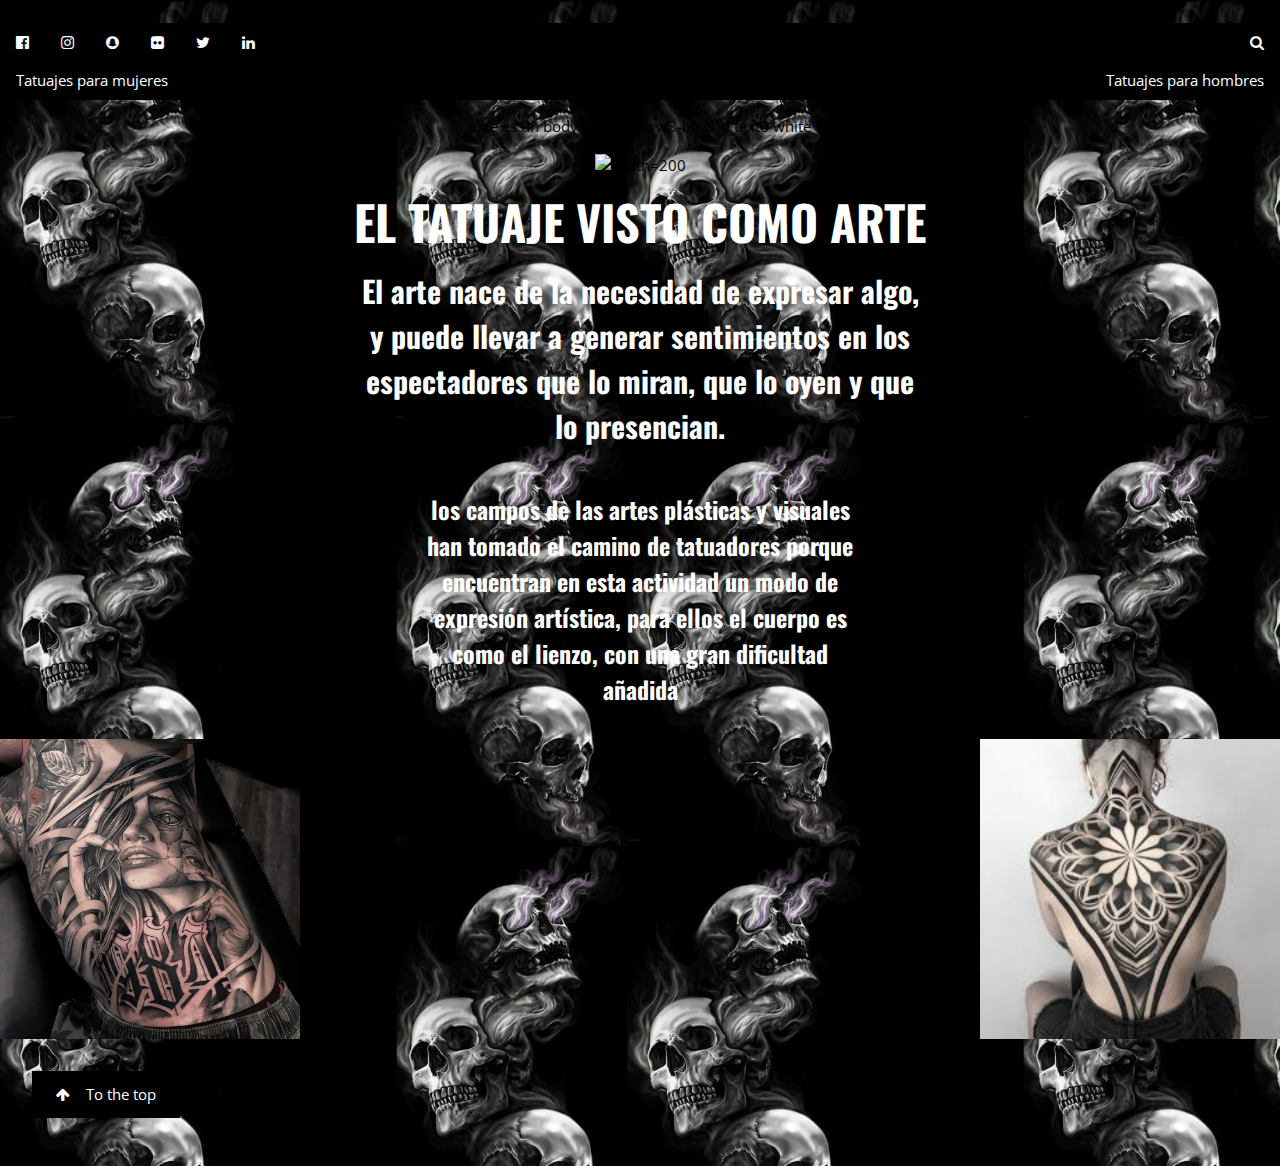
==== index.html @ 58999a88 "primer terminal" ====
<!DOCTYPE html>
<html>

<head>
    <title>EL TATUAJE VISTO COMO ARTE </title>
    <meta charset="UTF-8">
    <meta name="viewport" content="width=device-width, initial-scale=1">
    <link rel="stylesheet" href="https://www.w3schools.com/w3css/4/w3.css">
    <link rel="stylesheet" href="https://fonts.googleapis.com/css?family=Oswald">
    <link rel="stylesheet" href="https://fonts.googleapis.com/css?family=Open Sans">
    <link rel="stylesheet" href="https://cdnjs.cloudflare.com/ajax/libs/font-awesome/4.7.0/css/font-awesome.min.css">
    <style>
        h1,
        h2,
        h3,
        h4,
        h5,
        h6 {
            font-family: "Oswald"
        }

        body {
            font-family: "Open Sans"
        }
    </style>
    <style>
        .img-center{
            text-align: center;
        }
    </style>
    <style>   
    </style> 
</head>

<body  style="background-color: black; " background="imagenes/Captura de pantalla imagen3.png" >

    <div>
        <img src="" alt="">
    </div>
    <div class="w3-bar w3-black w3-hide-small">
        <a href="#" class="w3-bar-item w3-button"><i class="fa fa-facebook-official"></i></a>
        <a href="#" class="w3-bar-item w3-button"><i class="fa fa-instagram"></i></a>
        <a href="#" class="w3-bar-item w3-button"><i class="fa fa-snapchat"></i></a>
        <a href="#" class="w3-bar-item w3-button"><i class="fa fa-flickr"></i></a>
        <a href="#" class="w3-bar-item w3-button"><i class="fa fa-twitter"></i></a>
        <a href="#" class="w3-bar-item w3-button"><i class="fa fa-linkedin"></i></a>
        <a href="#" class="w3-bar-item w3-button w3-right"><i class="fa fa-search"></i></a>
    </div>
    <div  class="w3-bar w3-black w3-hide-small">
        <a href="./tapm.html" class="w3-bar-item w3-button">Tatuajes para mujeres</a>
        <a href="taph.html" class="w3-bar-item w3-button w3-right">Tatuajes para hombres</a>
    </div>
    <link rel="import" href="imagenes.html">
    <header  background="imagenes/Captura de pantalla imagen3.png style="background-color: black; " class="img-center">
        <p>este es un body con fondo w3-black y texto white</p>
        <img src="https://encrypted-tbn0.gstatic.com/images?q=tbn:ANd9GcT0ufLqAnmLMQcRI9LD2w0jT3Wa9xnvCgQq9A&usqp=CAU"alt="width=200" height="200">
        <h1 style="color: white;" class="w3-xxxlarge"><b>EL TATUAJE VISTO COMO ARTE </b></h1>
        <h2 style="color: white;" class="w3-text-white w3-text-center "> <b> 
            El arte nace de la necesidad de expresar algo,<br>
            y puede llevar a generar sentimientos en los <br>
            espectadores que lo miran, que lo oyen y que <br>
            lo presencian.</b></h2><br>
        <h3 style="color: white;"> <b>
            los campos de las artes plásticas y visuales <br>
            han tomado el camino de tatuadores porque <br>
            encuentran en esta actividad un modo de <br>
            expresión artística, para ellos el cuerpo es <br> 
            como el lienzo, con una gran dificultad <br>
            añadida</b></h3> <br>
    </header>
    <div>
        <img src="imagenes/imagen4.jpg" alt= ""width=300  height="300" >
        <img class="w3-right" src="imagenes/imagen5.jpg" alt= ""width=300  height="300">
    </div>
    <div >
        
    </div>
    <footer class="w3-container " style="padding:32px">
        <a href="#" class="w3-button w3-black w3-padding-large w3-margin-bottom"><i class="fa fa-arrow-up w3-margin-right"></i>To the top</a>
    </footer>
    <body />
    <html />
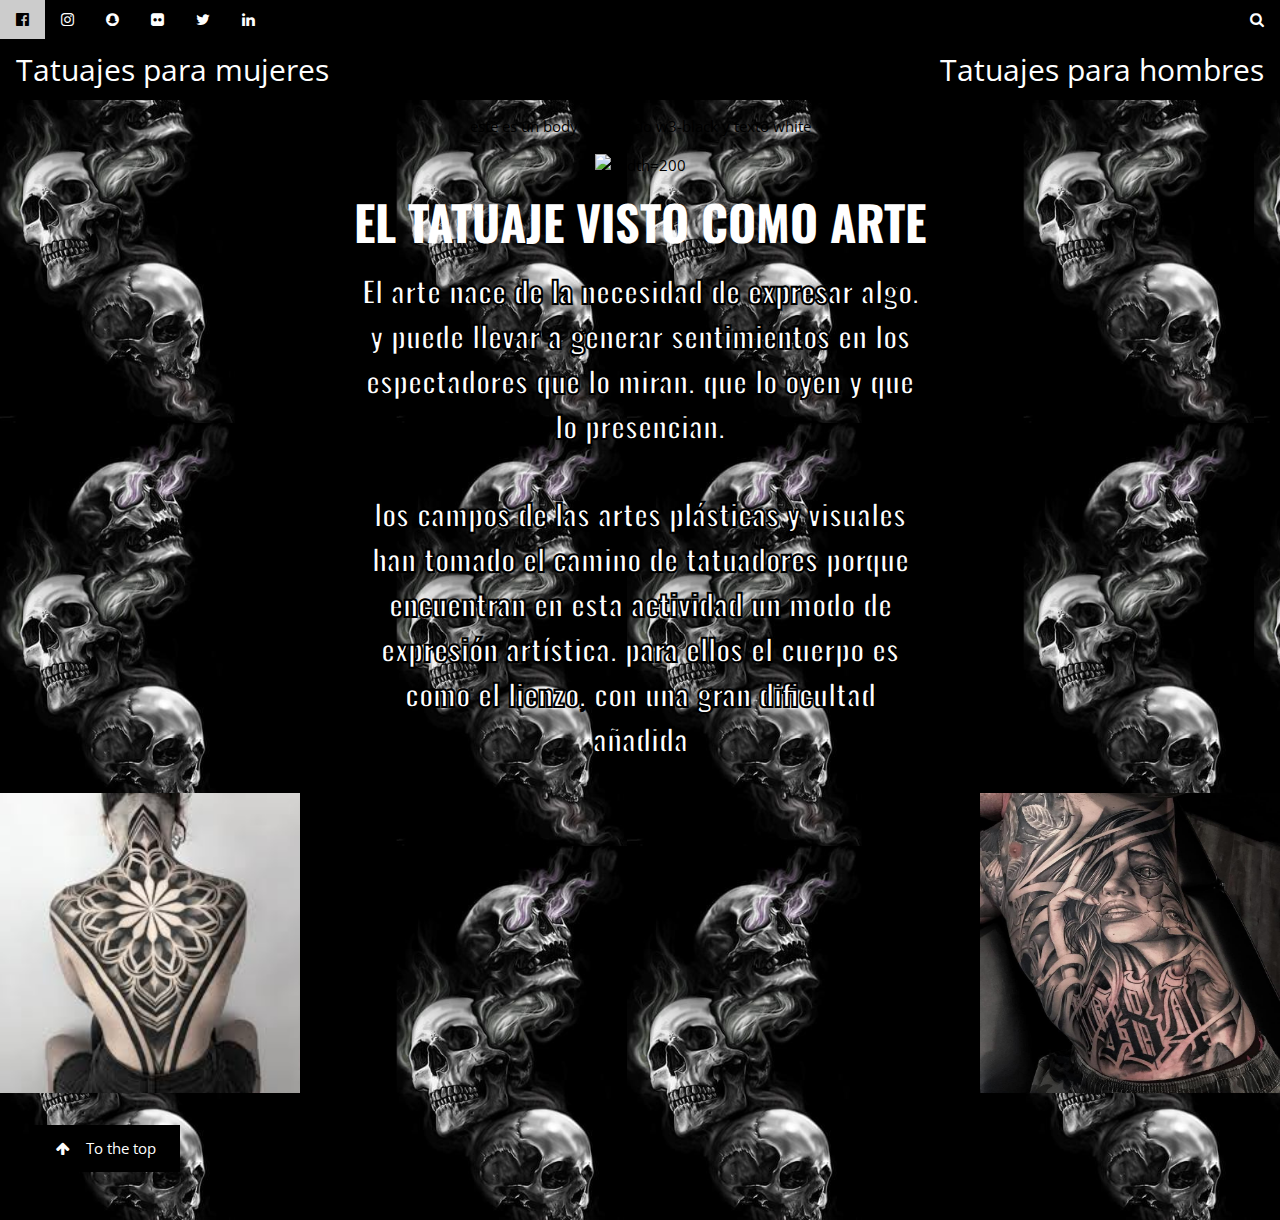
==== commit fe5d76e8: "acomodando la carpeta styles.css" ====
--- a/index.html
+++ b/index.html
@@ -1,82 +1,70 @@
-<!DOCTYPE html>
-<html>
-
-<head>
-    <title>EL TATUAJE VISTO COMO ARTE </title>
-    <meta charset="UTF-8">
-    <meta name="viewport" content="width=device-width, initial-scale=1">
-    <link rel="stylesheet" href="https://www.w3schools.com/w3css/4/w3.css">
-    <link rel="stylesheet" href="https://fonts.googleapis.com/css?family=Oswald">
-    <link rel="stylesheet" href="https://fonts.googleapis.com/css?family=Open Sans">
-    <link rel="stylesheet" href="https://cdnjs.cloudflare.com/ajax/libs/font-awesome/4.7.0/css/font-awesome.min.css">
-    <style>
-        h1,
-        h2,
-        h3,
-        h4,
-        h5,
-        h6 {
-            font-family: "Oswald"
-        }
-
-        body {
-            font-family: "Open Sans"
-        }
-    </style>
-    <style>
-        .img-center{
-            text-align: center;
-        }
-    </style>
-    <style>   
-    </style> 
-</head>
-
-<body  style="background-color: black; " background="imagenes/Captura de pantalla imagen3.png" >
-
-    <div>
-        <img src="" alt="">
-    </div>
-    <div class="w3-bar w3-black w3-hide-small">
-        <a href="#" class="w3-bar-item w3-button"><i class="fa fa-facebook-official"></i></a>
-        <a href="#" class="w3-bar-item w3-button"><i class="fa fa-instagram"></i></a>
-        <a href="#" class="w3-bar-item w3-button"><i class="fa fa-snapchat"></i></a>
-        <a href="#" class="w3-bar-item w3-button"><i class="fa fa-flickr"></i></a>
-        <a href="#" class="w3-bar-item w3-button"><i class="fa fa-twitter"></i></a>
-        <a href="#" class="w3-bar-item w3-button"><i class="fa fa-linkedin"></i></a>
-        <a href="#" class="w3-bar-item w3-button w3-right"><i class="fa fa-search"></i></a>
-    </div>
-    <div  class="w3-bar w3-black w3-hide-small">
-        <a href="./tapm.html" class="w3-bar-item w3-button">Tatuajes para mujeres</a>
-        <a href="taph.html" class="w3-bar-item w3-button w3-right">Tatuajes para hombres</a>
-    </div>
-    <link rel="import" href="imagenes.html">
-    <header  background="imagenes/Captura de pantalla imagen3.png style="background-color: black; " class="img-center">
-        <p>este es un body con fondo w3-black y texto white</p>
-        <img src="https://encrypted-tbn0.gstatic.com/images?q=tbn:ANd9GcT0ufLqAnmLMQcRI9LD2w0jT3Wa9xnvCgQq9A&usqp=CAU"alt="width=200" height="200">
-        <h1 style="color: white;" class="w3-xxxlarge"><b>EL TATUAJE VISTO COMO ARTE </b></h1>
-        <h2 style="color: white;" class="w3-text-white w3-text-center "> <b> 
-            El arte nace de la necesidad de expresar algo,<br>
-            y puede llevar a generar sentimientos en los <br>
-            espectadores que lo miran, que lo oyen y que <br>
-            lo presencian.</b></h2><br>
-        <h3 style="color: white;"> <b>
-            los campos de las artes plásticas y visuales <br>
-            han tomado el camino de tatuadores porque <br>
-            encuentran en esta actividad un modo de <br>
-            expresión artística, para ellos el cuerpo es <br> 
-            como el lienzo, con una gran dificultad <br>
-            añadida</b></h3> <br>
-    </header>
-    <div>
-        <img src="imagenes/imagen4.jpg" alt= ""width=300  height="300" >
-        <img class="w3-right" src="imagenes/imagen5.jpg" alt= ""width=300  height="300">
-    </div>
-    <div >
-        
-    </div>
-    <footer class="w3-container " style="padding:32px">
-        <a href="#" class="w3-button w3-black w3-padding-large w3-margin-bottom"><i class="fa fa-arrow-up w3-margin-right"></i>To the top</a>
-    </footer>
-    <body />
-    <html />
+<!DOCTYPE html>
+<html>
+
+<head>
+    <title>EL TATUAJE VISTO COMO ARTE </title>
+    <meta charset="UTF-8">
+    <meta name="viewport" content="width=device-width, initial-scale=1">
+    <link rel="stylesheet" href="https://www.w3schools.com/w3css/4/w3.css">
+    <link rel="stylesheet" href="https://fonts.googleapis.com/css?family=Oswald">
+    <link rel="stylesheet" href="https://fonts.googleapis.com/css?family=Open Sans">
+    <link rel="stylesheet" href="https://cdnjs.cloudflare.com/ajax/libs/font-awesome/4.7.0/css/font-awesome.min.css">
+    <link rel="stylesheet" href="styles.css">
+    <link rel="import" href="imagenes.html">
+
+</head>
+
+<body class="grid-container">
+
+
+    <div class="w3-bar w3-black w3-hide-small">
+        <nav>
+            <a href="#" class="w3-bar-item w3-button"><i class="fa fa-facebook-official"></i></a>
+            <a href="#" class="w3-bar-item w3-button"><i class="fa fa-instagram"></i></a>
+            <a href="#" class="w3-bar-item w3-button"><i class="fa fa-snapchat"></i></a>
+            <a href="#" class="w3-bar-item w3-button"><i class="fa fa-flickr"></i></a>
+            <a href="#" class="w3-bar-item w3-button"><i class="fa fa-twitter"></i></a>
+            <a href="#" class="w3-bar-item w3-button"><i class="fa fa-linkedin"></i></a>
+            <a href="#" class="w3-bar-item w3-button w3-right"><i class="fa fa-search"></i></a>
+        </nav>
+    </div>
+    <div id="respmenu a " class="w3-bar w3-black w3-hide-small">
+        <aside>
+            <a href="./tapm.html" id="boton-mujeres" class="w3-bar-item w3-button">Tatuajes para mujeres</a>
+            <a href="taph.html" id="boton-hombres" class="w3-bar-item w3-button w3-right">Tatuajes para hombres</a>
+        </aside>
+    </div>
+
+    <header background="imagenes/Captura de pantalla imagen3.png style=" background-color: black; " class=" img-center">
+        <p>este es un body con fondo w3-black y texto white</p>
+        <img src="https://encrypted-tbn0.gstatic.com/images?q=tbn:ANd9GcT0ufLqAnmLMQcRI9LD2w0jT3Wa9xnvCgQq9A&usqp=CAU"
+            alt="width=200" height="200">
+        <h1 class="w3-xxxlarge"><b>EL TATUAJE VISTO COMO ARTE </b></h1>
+        <h2 class="w3-text-white w3-text-center "> <b>
+                El arte nace de la necesidad de expresar algo,<br>
+                y puede llevar a generar sentimientos en los <br>
+                espectadores que lo miran, que lo oyen y que <br>
+                lo presencian.</b></h2><br>
+        <h2> <b>
+                los campos de las artes plásticas y visuales <br>
+                han tomado el camino de tatuadores porque <br>
+                encuentran en esta actividad un modo de <br>
+                expresión artística, para ellos el cuerpo es <br>
+                como el lienzo, con una gran dificultad <br>
+                añadida</b></h2> <br>
+    </header>
+    <div>
+        <img id="mujeres" class="w3-right" src="imagenes/imagen4.jpg" alt="">
+        <img class="hombres" src="imagenes/imagen5.jpg" alt="">
+    </div>
+    <div>
+
+    </div>
+    <footer class="w3-container " style="padding:32px">
+        <a href="#" class="w3-button w3-black w3-padding-large w3-margin-bottom"><i
+                class="fa fa-arrow-up w3-margin-right"></i>To the top</a>
+    </footer>
+
+</body>
+
+</html>--- a/styles.css
+++ b/styles.css
@@ -0,0 +1,202 @@
+h1,
+h2,
+h3,
+h4,
+h5,
+h6 {
+    font-family: "Oswald"
+}
+
+body {
+    background-color: black;
+    background-image: url("imagenes/Captura\ de\ pantalla\ imagen3.png");
+    font-family: "Open Sans"
+}
+
+.img-center {
+    text-align: center;
+}
+
+#boton-mujeres{
+    font-size: 30px;
+}
+
+#boton-hombres{
+    font-size: 30px;
+}
+
+h2{
+    -webkit-text-stroke: 2px black;
+    color: white;
+}
+
+h1{
+    color: white;
+}
+
+.hombres{
+    width: 300px;
+    height: 300px;
+}
+
+#mujeres{
+    width: 300px;
+    height: 300px;
+}
+
+.grid-container{
+    display: grid;
+}
+
+@media (min-width:768px){
+    #respmenu a {
+        color: inherit;
+        text-decoration: none;
+        display: block;
+        padding: 10px 20px;
+        border-bottom: 2px solid #456789;
+        max-width: 200px;
+        background: #234567;
+        font-variant: small-caps;
+        text-shadow: 1px 1px black;
+      }
+      #respmenu input[type="checkbox"], .respmenu .fa-bars, .respmenu .fa-times {
+        position: absolute;
+        box-sizing: border-box;
+        margin: 0;
+        padding: 0;
+        right: 0;
+        top: 0;
+        width: 48px;
+        height: 48px;
+      }
+      
+      #respmenu .fa-bars, .respmenu .fa-times {
+        font-size: 48px;
+        pointer-events: none;
+      }
+      
+      #respmenu input[type="checkbox"] {
+        opacity: 0;
+      }
+      
+      #respmenu {
+        color: white;
+        position: relative;
+        background: #123456;
+        min-height: 48px;
+      }
+      
+      #respmenu aside {
+        display: none;
+      }
+      
+      #respmenu input:checked ~ nav {
+        display: block;
+      }
+      
+      #respmenu input:checked ~ .fa-bars {
+        display: none;
+      }
+      
+      #respmenu input:not(:checked) ~ .fa-times {
+        display: none;
+      }
+}
+.conteiner {
+  display: grid;
+  grid-template-columns: auto auto auto auto auto;
+  margin: 50px;
+}
+.conteiner img{
+  margin-top: 30px;
+  margin-left: 30px;
+}
+
+.conteinerm {
+  display: grid;
+  grid-template-columns: auto auto auto auto auto;
+  margin: 50px;
+}
+.conteinerm img{
+    margin-top: 30px;
+    margin-left: 30px;
+  }
+
+@media (min-width:768px){
+
+  .conteinerm{
+    display: grid;
+    grid-template-columns: auto auto auto ;
+    margin: 0;
+  }
+  .conteinerm img{
+    width: 100;
+    height: 100;
+    margin:5;
+  }
+  .conteiner{
+    display: grid;
+    grid-template-columns: auto auto auto ;
+    margin: 0;
+  }
+  .conteiner img{
+    width: 100px;
+    height: 100px;
+    margin:5;
+  }
+  #titulo{
+    position: absolute;
+    width: 600px;
+    font-size: 25px;
+    height: 40px;
+  }
+  #buttom{
+    height: 70px;
+  }
+  #titulo1{
+    text-align: start;
+    width: 400px;
+    height: 60px;
+    position:relative;
+  }
+}
+
+@media (min-width:320px){
+  .conteinerm{
+    display: grid;
+    grid-template-columns: auto auto ;
+    margin: 0;
+  }
+  .conteinerm img{
+    width: 100px;
+    height: 100px;
+    margin:2;
+  }
+#titulo{
+  position: absolute;
+  font-size: medium;
+  height: 50px;
+}
+#buttom{
+  height: 50px;
+}
+#titulo1{
+  text-align: start;
+  width: 250px;
+  height: 50px;
+  position:relative;
+}
+
+  .conteiner{
+    display: grid;
+    grid-template-columns: auto auto  ;
+    margin: 0;
+  }
+  .conteiner img{
+    width: 100;
+    height: 100;
+    margin:2;
+  }
+}
+
